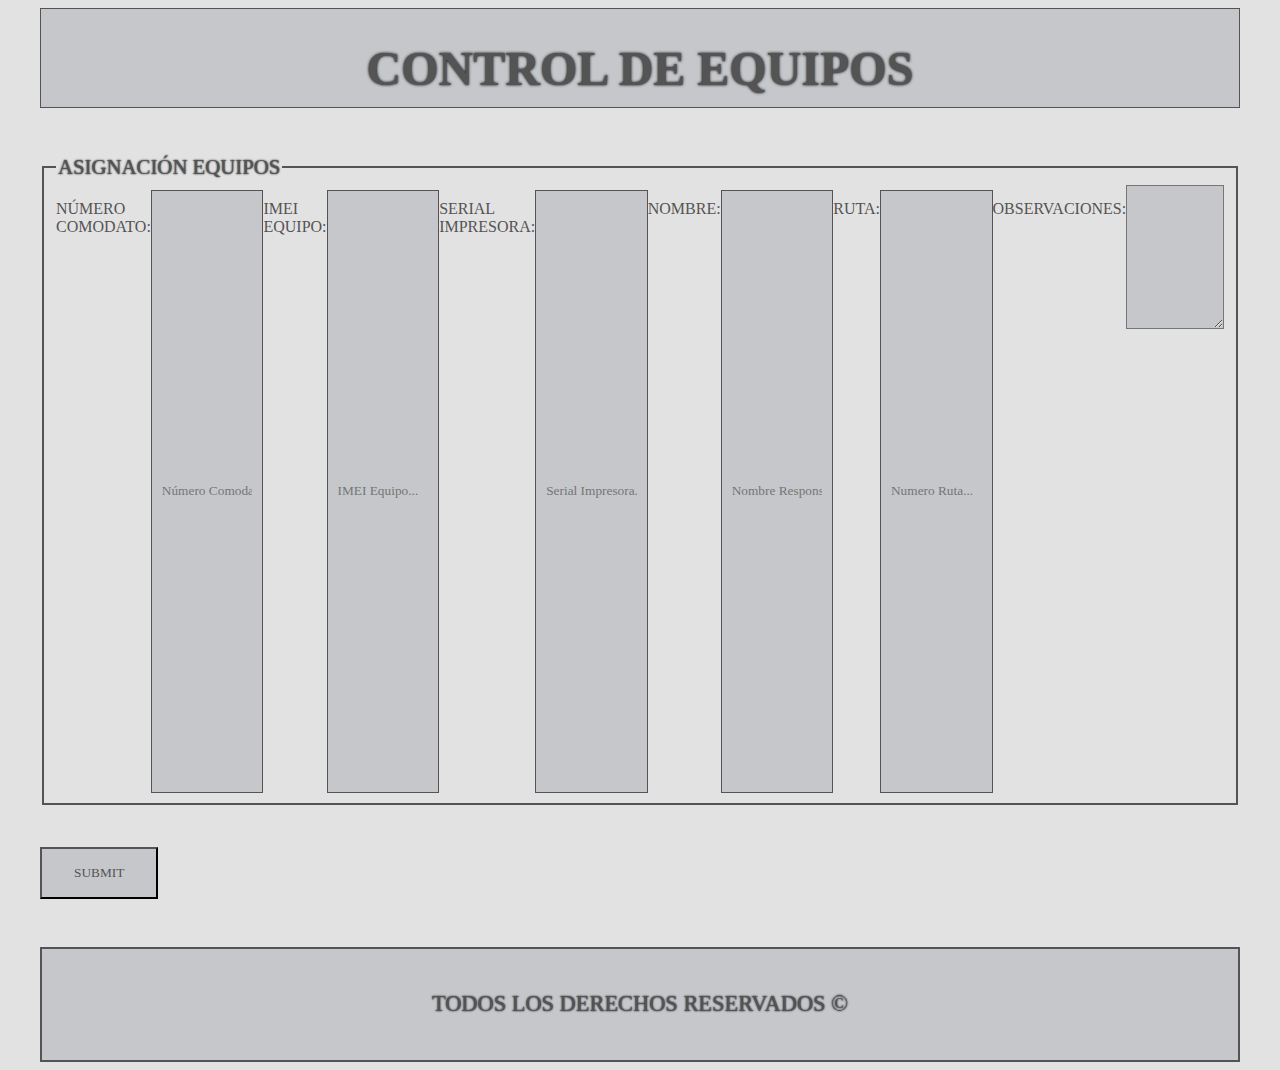
==== asignacion.html @ f7e88093 "finish from" ====
<!DOCTYPE html>
<html lang="es">

<head>
    <meta charset="UTF-8">
    <meta name="viewport" content="width=device-width, initial-scale=1.0">
    <link rel="stylesheet" href="css/normalize.css">
    <link rel="stylesheet" href="https://use.fontawesome.com/releases/v5.6.3/css/all.css" integrity="sha384-UHRtZLI+pbxtHCWp1t77Bi1L4ZtiqrqD80Kn4Z8NTSRyMA2Fd33n5dQ8lWUE00s/" crossorigin="anonymous">
    <link rel="stylesheet" href="css/estilos.css">
    <!-- <link rel="stylesheet" href="js/main.js"> -->
    <title>Zebra Tradel</title>
</head>

<body>

    <header class="contenedor">
        <div class="barra contenedor">
            <div class="titulo">
                <h1>control de Equipos</h1>
            </div>
        </div>
        <div class="icon contenedor">
            <a href="equipos.html"><i class="far fa-hand-point-left"></i></a>
            <a href="#"><i class="fas fa-search"></i></a>
        </div>
        <fieldset class="seccion-equipo">
            <legend>Asignación Equipos</legend>
            <label for="nComodato">Número Comodato:</label>
            <input type="text" id="nComodato" placeholder="Número Comodato...">
            <label for="imei">Imei equipo:</label>
            <input type="text" id="imei" placeholder="IMEI Equipo...">
            <label for="serial">serial impresora:</label>
            <input type="text" id="serial" name="serial" placeholder="Serial Impresora...">
            <label for="nombre">Nombre:</label>
            <input type="text" id="nombre" name="nombre" placeholder="Nombre Responsable...">
            <label for="ruta">Ruta:</label>
            <input type="text" id="ruta" placeholder="Numero Ruta...">
            <label for="observacones">observaciones:</label>
            <textarea name="observaciones" id="observaciones"></textarea>



        </fieldset>
        <input type="submit" class="boton">
        <footer class="contenedor">
            <div class="footer">
                <p class="copyright">Todos los Derechos Reservados &copy; </p>
            </div>
        </footer>
</body>

</html>
---- css/estilos.css ----
:root {
    --fuente: font-family: 'Noto Sans JP', sans-serif;
    --color: #C5C7CB;
    --letra: #545455;
    --correo: familia de fuentes: 'Arenas movedizas', sans-serif;
    --colorCorreo: #2F2E2E;
}

html {
    box-sizing: border-box;
}

*,
*:before,
*:after {
    box-sizing: inherit;
}


/**PRINCIPALES*/

body {
    background-color: #E3E2E2;
}

h1 {
    font-family: var(--fuente);
    text-transform: uppercase;
    color: var(--letra);
    text-shadow: 0 0 3px black;
}

.boton {
    margin-top: 2rem;
    margin-bottom: 3rem;
    padding-top: 1rem;
    padding-bottom: 1rem;
    padding-left: 2rem;
    padding-right: 2rem;
    font-weight: 1.2rem;
    text-transform: uppercase;
    font-family: var(--fuente);
    color: var(--letra);
    background-color: var(--color);
}

.boton:hover {
    background-color: var(--letra);
    color: var(--color);
    cursor: pointer;
}

.clearfix::before,
.clearfix::after {
    content: " ";
    display: table;
}

.clearfix::after {
    clear: both;
}


/**HEADER*/

.contenedor {
    max-width: 1200px;
    margin: 0 auto;
}

.barra {
    background-color: var(--color);
    width: 100%;
    height: 100px;
    border: 1px solid var(--letra);
    padding-bottom: 10px;
}

.barra h1 {
    font-size: 3rem;
    display: flex;
    justify-content: center;
}


/** NAVEGACION */

.menu {
    display: flex;
    justify-content: space-between;
    font-family: var(--fuente);
    font-size: 1.8rem;
}

.menu a {
    text-decoration: none;
    color: var(--letra);
    z-index: 2;
}

nav.menu a:hover {
    background-color: var(--color);
    border-bottom: 1px solid var(--letra);
}


/** IMAGEN TRADEL*/

.seccion-imagen {
    /* border: 2px solid var(--letra); */
}

.seccion-imagen img {
    width: 100%;
    margin: 0 auto;
    margin-top: 90px;
    max-width: 100%;
    border: 2px solid var(--letra);
    padding: 30px;
    border-radius: 5px;
}


/**FOOTER*/

.footer {
    background-color: var(--color);
    padding: 20px;
    border: 2px solid var(--letra);
}

.footer p {
    text-align: center;
    font-family: var(--fuente);
    font-size: 1.4rem;
    color: var(--letra);
    text-transform: uppercase;
    text-shadow: 0 0 2px black;
}


/**INTERNAS*/


/** EQUIPOS*/


/**iconos equipos**/

.icono a,
i {
    margin-top: 15px;
    margin-bottom: 15px;
    margin-right: 18px;
    color: var(--letra);
    font-size: 2rem;
}

.icono a,
i:hover {
    cursor: pointer;
    color: white;
    -webkit-transform: scale(1.1);
}


/**formulario**/

.seccion-equipo {
    margin-top: 10px;
    margin-bottom: 10px;
    border: 2px solid var(--letra);
    height: 650px;
    display: flex;
    justify-content: space-between;
}

.seccion-equipo legend {
    font-family: var(--fuente);
    font-size: 1.3rem;
    text-transform: uppercase;
    color: var(--letra);
    text-shadow: 0 0 2px black;
}

.seccion-equipo label {
    text-transform: uppercase;
    font-weight: 400;
    font-family: var(--fuente);
    color: var(--letra);
    margin-top: 15px;
}

.seccion-equipo select,
input:not([type="submit"]) {
    width: 100%;
    padding: 10px;
    margin-top: 5px;
    background-color: var(--color);
    font-family: var(--fuente);
    color: var(--letra);
    border: 1px solid var(--letra);
}

.aplicaciones {
    max-width: 30rem;
    display: flex;
    justify-content: space-between;
    align-items: center;
    padding: 0;
}

.ehs {
    width: auto;
    margin-top: 15px;
    margin-right: 40px;
    margin-left: 10px;
    align-items: center;
}

.estado {
    margin-top: 20px;
    display: flex;
    justify-content: space-between;
    align-items: center;
    padding: 0;
}

.estado input:not([type="submit"]) {
    width: auto;
    margin-top: 15px;
    margin-right: 40px;
    margin-left: 10px;
    align-items: center;
}

textarea {
    width: 100%;
    height: 9rem;
    background-color: var(--color);
    font-family: var(--fuente);
    color: var(--letra);
}


/**INFORMACION SOPORTE**/

.brand {
    display: flex;
    justify-content: space-between;
    flex-wrap: wrap;
    max-width: 1200px;
}

.tarjet {
    flex-basis: calc(50% - 1rem);
    text-align: center;
}

.tarjet h3 {
    font-family: var(--fuente);
    font-size: 3rem;
    font-weight: 700;
    border-bottom: 1px solid var(--letra);
    margin-bottom: 0;
    color: var(--letra);
    text-shadow: 0 0 3px var(--letra);
    text-transform: uppercase;
}

.tarjet p span {
    text-transform: uppercase;
    font-family: var(--fuente);
    font-weight: bold;
    color: var(--letra);
}

.tarjet p {
    font-family: var(--correo);
    font-weight: bold;
    color: var(--colorCorreo);
    text-transform: uppercase;
}


/**Reporte Sura**/

.ocultar {
    display: none;
}

.title {
    font-family: var(--fuente);
    color: var(--letra);
    text-transform: uppercase;
    text-shadow: 0 0 3px var(--letra);
}

.title .select a {
    display: block;
    align-items: center;
    margin-right: 2rem;
    text-transform: uppercase;
    text-decoration: none;
    font-family: var(--fuente);
    font-weight: bold;
    color: var(--letra);
    position: relative;
}


/* .title .select a.activo::after {
    position: absolute;
    display: block;
} */

.title .select a:hover {
    color: white;
    border-bottom: 2px solid #686868;
}

.icon {
    display: flex;
    justify-content: flex-start;
}


/** Vista Impresora**/

.print {
    height: 35rem;
}
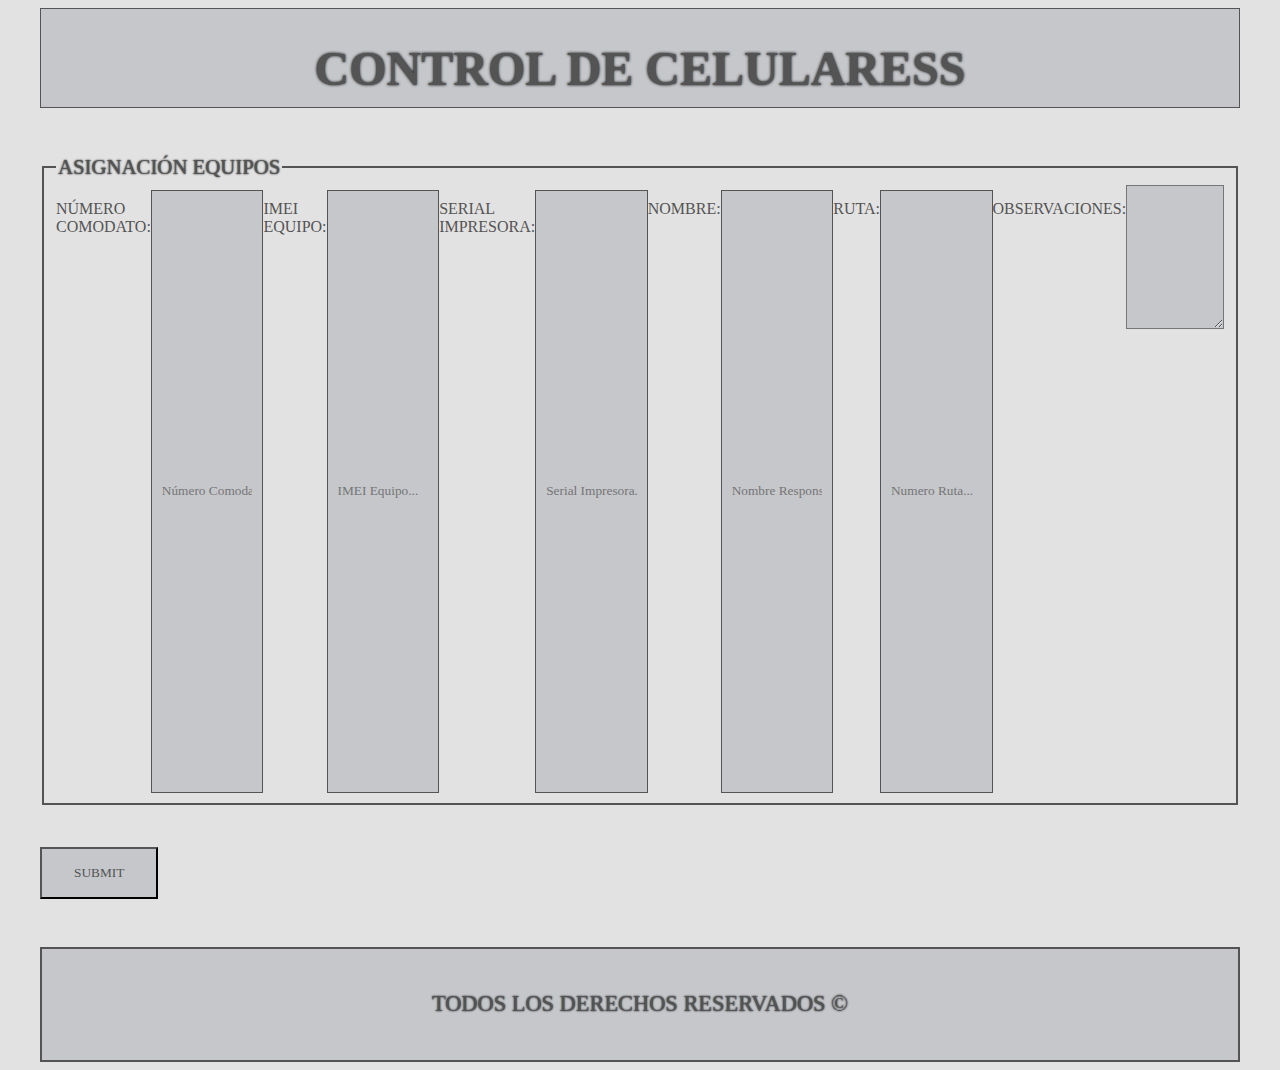
==== commit 9589a4f7: "ejemplo" ====
--- a/asignacion.html
+++ b/asignacion.html
@@ -16,7 +16,7 @@
     <header class="contenedor">
         <div class="barra contenedor">
             <div class="titulo">
-                <h1>control de Equipos</h1>
+                <h1>control de celularess</h1>
             </div>
         </div>
         <div class="icon contenedor">
